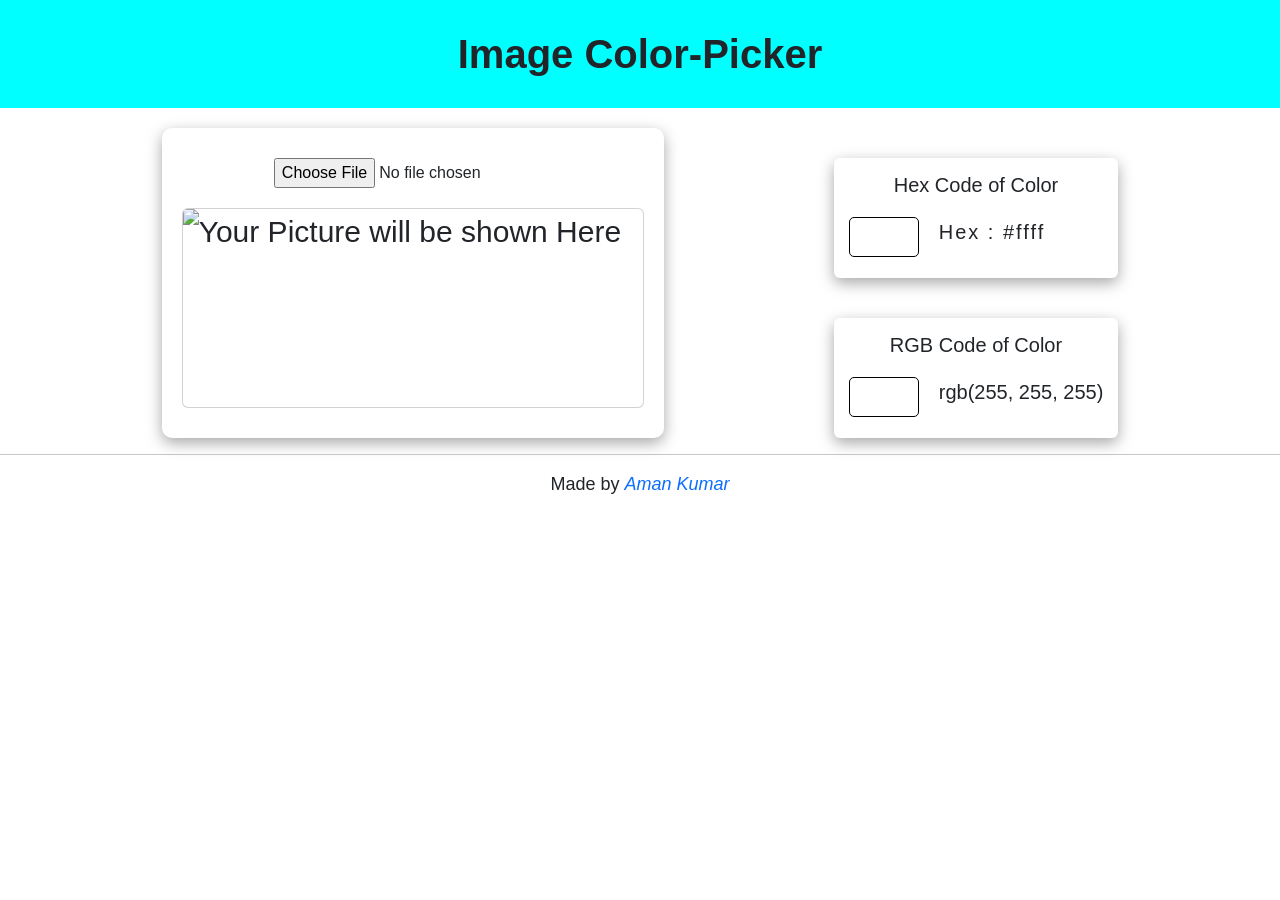
==== index.html @ 0855dcc2 "Start" ====
<!DOCTYPE html>
<html lang="en">

<head>
    <meta charset="UTF-8" />
    <meta http-equiv="X-UA-Compatible" content="IE=edge" />
    <meta name="viewport" content="width=device-width, initial-scale=1.0" />
    <title>Color picker from Image</title>
    <link rel="stylesheet" href="style.css" />
    <link href="https://cdn.jsdelivr.net/npm/bootstrap@5.2.2/dist/css/bootstrap.min.css" rel="stylesheet"
        integrity="sha384-Zenh87qX5JnK2Jl0vWa8Ck2rdkQ2Bzep5IDxbcnCeuOxjzrPF/et3URy9Bv1WTRi" crossorigin="anonymous" />
    <link rel="stylesheet" href="https://cdnjs.cloudflare.com/ajax/libs/font-awesome/4.7.0/css/font-awesome.min.css">
</head>

<body>
    <header>
        <h1 style="margin: 0;"><strong>Image Color-Picker</strong></h1>
    </header>

    <div class="container-fluid">
        <div class="inputImage">
            <input id="image_upload" type="file" accept="image/jpeg, image/png , image/jpg" />
            <div class="card layout" style="font-size: 30px">
                <img src="" class="card-img-top check" id="display_image" alt="Your Picture will be shown Here" />
            </div>
        </div>
        <div class="d-flex flex-column" style=" gap : 10px;" >
            <div class="card card-res"
                style=" border: transparent; margin-top: 30px; box-shadow: rgb(0 0 0 / 35%) 0px 5px 15px; background: white; padding: 15px; display: inline; height: 120px;">
                <h5 class="card-title text-center">Hex Code of Color</h5>
                <div class="color-details">
                    <div class="color-fill">
                        <i class="fa fa-clone" style="font-size: 20px; padding: 10px 25px;"></i>
                    </div>
                    <p class="card-text result" style="letter-spacing: 2px;">Hex : #ffff </p>

                </div>


            </div>
            <div class="card card-res"
                style=" border: transparent; margin-top: 30px; box-shadow: rgb(0 0 0 / 35%) 0px 5px 15px; background: white; padding: 15px; display: inline; height: 120px;">
                <h5 class="card-title text-center">RGB Code of Color</h5>
                <div class="color-details">
                    <div class="color-fill">
                        <i class="fa fa-clone" style="font-size: 20px; padding: 10px 25px;"></i>
                    </div>
                    <div class="getRgb" style="font-size: 20px; ">
                        rgb(255, 255, 255)
                    </div>

                </div>
            </div>
        </div>
    </div>
    <hr>
    <footer>
        <p class="text-center my-3">Made by <a href="https://amankumar21.netlify.app/">Aman Kumar</a></p>
    </footer>

    <script src="index.js"></script>
    <script src="https://cdn.jsdelivr.net/npm/@popperjs/core@2.11.6/dist/umd/popper.min.js"
        integrity="sha384-oBqDVmMz9ATKxIep9tiCxS/Z9fNfEXiDAYTujMAeBAsjFuCZSmKbSSUnQlmh/jp3"
        crossorigin="anonymous"></script>
    <script src="https://cdn.jsdelivr.net/npm/bootstrap@5.2.2/dist/js/bootstrap.min.js"
        integrity="sha384-IDwe1+LCz02ROU9k972gdyvl+AESN10+x7tBKgc9I5HFtuNz0wWnPclzo6p9vxnk"
        crossorigin="anonymous"></script>
</body>

</html>
---- style.css ----
*{
    margin: 0;
    padding: 0;
    font-family: Helvetica,Arial, sans-serif;
}
h1{
    text-align: center;
    padding: 30px;
}
body{
    margin-bottom: 2rem!important;
}
header{
    background-color: cyan; 
    display: block;
}
.container-fluid{
    margin-top: 20px;
    gap: 20px;
    display: flex;
    justify-content: space-evenly;
    
}
.inputImage{
    width: 40%;
    background-color: #ffff;
    display: flex;
    flex-direction: column;
    justify-content: center;
    align-items: center;
    border-radius: 10px;
    padding: 20px;
    box-shadow: rgba(0, 0, 0, 0.35) 0px 5px 15px;
}
.container-fluid input{
    margin-left: 25px;
}
.layout{
    height: auto;
    width: 100%;
    min-height: 200px;
    margin-top: 20px;
    border: 1px solid black;
}
.check{
    object-fit: cover;
    height: auto;
    width: 100%;
    display: block;
}
.color-fill{
    border: 1px solid black;
    height: 40px;
    width: 70px;
    border-radius: 5px;
    cursor: pointer;
}
.color-details{
    margin-top: 20px;
    display: flex;
    gap: 20px;
}
.result{
    font-size: 20px;
}

.fa-clone{
    display: none!important;
    transition: 500ms;
    color: white;
}
.fa-check{
    font-size: 20px!important;
    transition: 500ms;
    transform: scaleY(1.4);
    color: white;
}
.color-fill:hover > .fa-clone{
    display: inline-block!important;
}

footer p a{
    text-decoration: none;
    font-style: italic;
}
footer p{
    font-size: 18px;
}
@media screen and (max-width: 852px){
    .inputImage{
        width: 55%;
    }
}
@media screen and (max-width: 650px){
    .container-fluid{
        flex-wrap: wrap;
    }
    .inputImage{
        width: 80%;
    }

    .card-res{
        margin-top: 0px!important;
    }
}
@media screen and (max-width: 420px){
    .inputImage{
        width: 100%;
    }
    
}
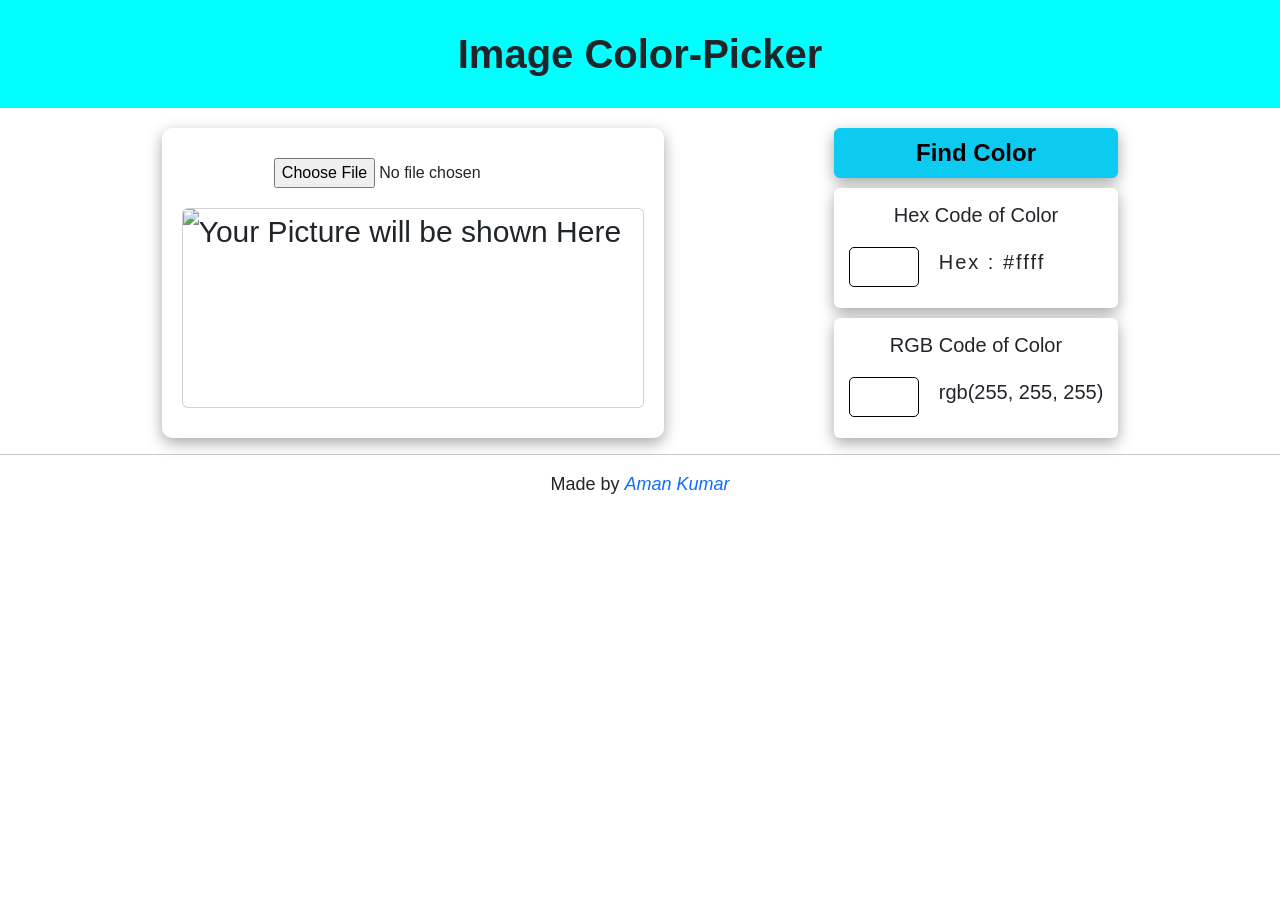
==== commit f6b71862: "mobile-friendly" ====
--- a/index.html
+++ b/index.html
@@ -25,8 +25,10 @@
             </div>
         </div>
         <div class="d-flex flex-column" style=" gap : 10px;" >
+
+            <button class="btn btn-info">Find Color</button>
             <div class="card card-res"
-                style=" border: transparent; margin-top: 30px; box-shadow: rgb(0 0 0 / 35%) 0px 5px 15px; background: white; padding: 15px; display: inline; height: 120px;">
+                style=" border: transparent; box-shadow: rgb(0 0 0 / 35%) 0px 5px 15px; background: white; padding: 15px; display: inline; height: 120px;">
                 <h5 class="card-title text-center">Hex Code of Color</h5>
                 <div class="color-details">
                     <div class="color-fill">
@@ -39,7 +41,7 @@
 
             </div>
             <div class="card card-res"
-                style=" border: transparent; margin-top: 30px; box-shadow: rgb(0 0 0 / 35%) 0px 5px 15px; background: white; padding: 15px; display: inline; height: 120px;">
+                style=" border: transparent; box-shadow: rgb(0 0 0 / 35%) 0px 5px 15px; background: white; padding: 15px; display: inline; height: 120px;">
                 <h5 class="card-title text-center">RGB Code of Color</h5>
                 <div class="color-details">
                     <div class="color-fill">
--- a/style.css
+++ b/style.css
@@ -86,6 +86,13 @@
 footer p{
     font-size: 18px;
 }
+
+
+.btn{
+    box-shadow: rgba(0, 0, 0, 0.35) 0px 5px 15px;
+    font-size:x-large!important;
+    font-weight: bold!important;
+}
 @media screen and (max-width: 852px){
     .inputImage{
         width: 55%;
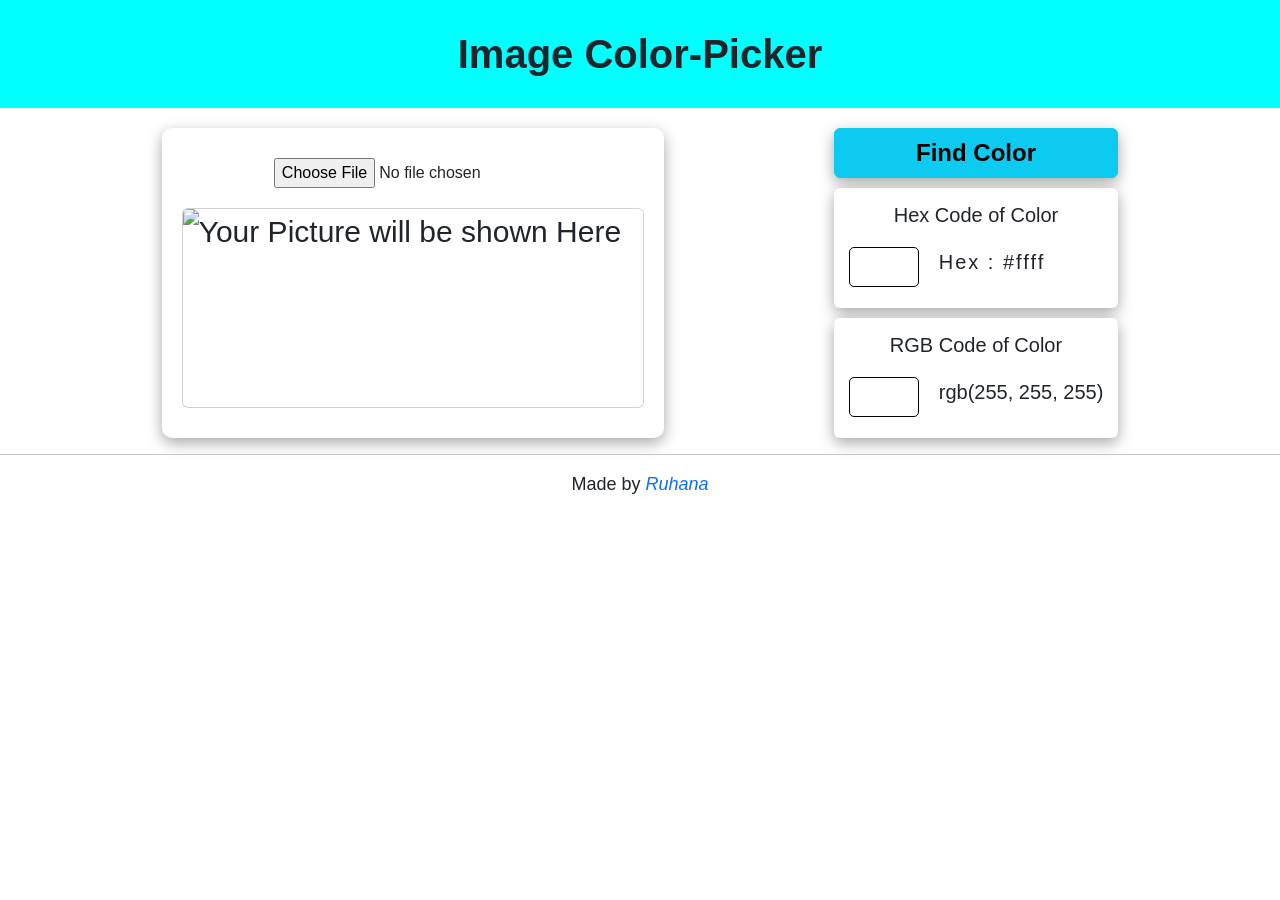
==== commit b60e8b5b: "Update index.html" ====
--- a/index.html
+++ b/index.html
@@ -57,7 +57,7 @@
     </div>
     <hr>
     <footer>
-        <p class="text-center my-3">Made by <a href="https://amankumar21.netlify.app/">Aman Kumar</a></p>
+        <p class="text-center my-3">Made by <a href="https://www.linkedin.com/in/ruhana-sinhmar-95a4a124b">Ruhana</a></p>
     </footer>
 
     <script src="index.js"></script>
@@ -69,4 +69,4 @@
         crossorigin="anonymous"></script>
 </body>
 
-</html>+</html>
